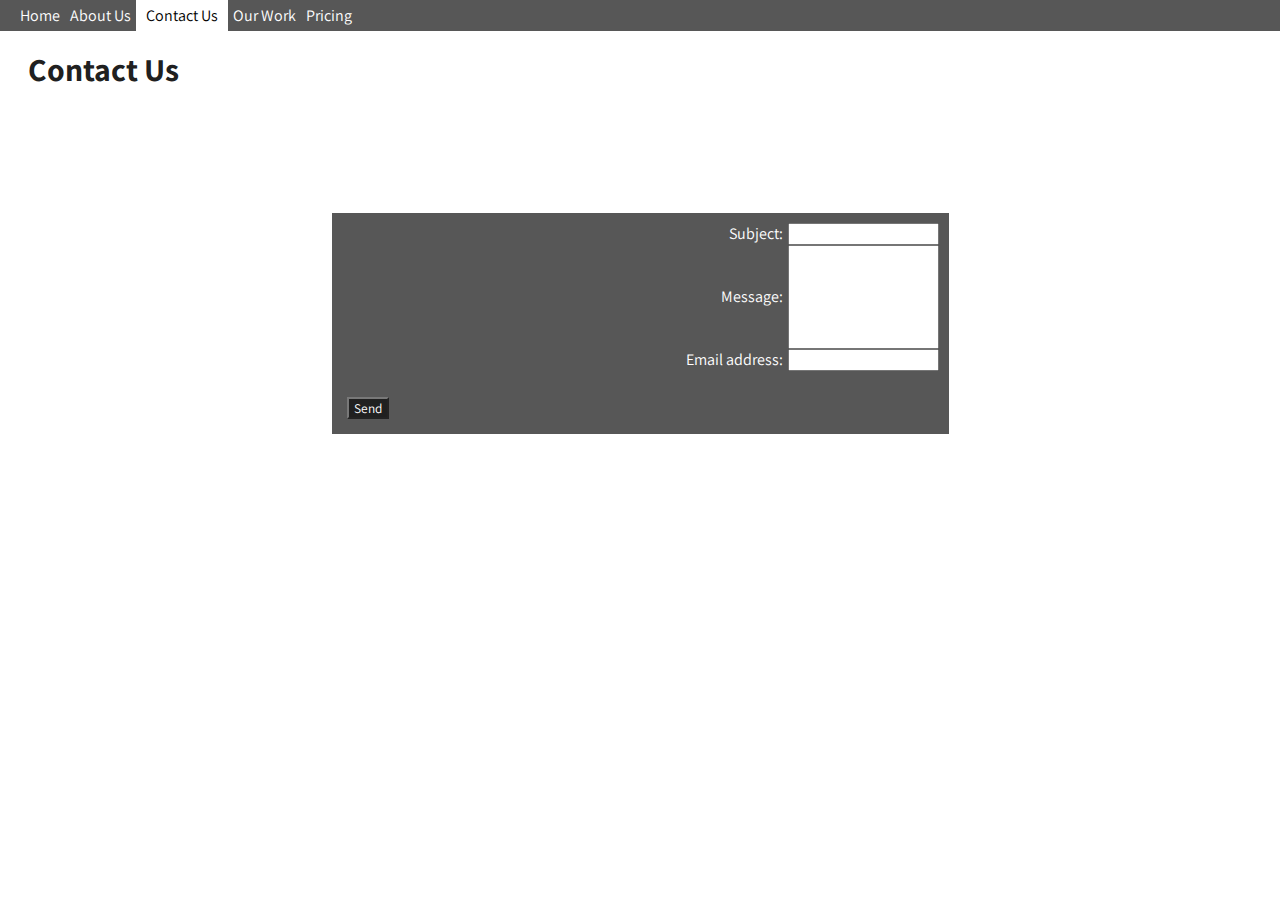
==== contact.html @ c4fcec2e "html, stylesheet and images" ====
<!DOCTYPE html>
<html lang="en">
<head>
    <meta charset="UTF-8">
    <meta http-equiv="X-UA-Compatible" content="IE=edge">
    <meta name="viewport" content="width=device-width, initial-scale=1.0">
    <title>Contact Us</title>
    <link rel="stylesheet" href="styles.css">
    <link rel="preconnect" href="https://fonts.googleapis.com">
<link rel="preconnect" href="https://fonts.gstatic.com" crossorigin>
<link href="https://fonts.googleapis.com/css2?family=Assistant:wght@500&display=swap" rel="stylesheet"> 
</head>
<body>
    <div class="nav">
        <a href="index.html">Home</a>
        <a href="about.html">About Us</a>
        <a href="contact.html" class="active">Contact Us</a>
        <a href="portfolio.html">Our Work</a>
        <a class="split" href="pricing.html">Pricing</a><br>
    </div>
    <div class="main">
        <h1>Contact Us</h1>
        <form action="input.js">
            <label for="contact-subject">Subject:</label><input type="text" id="contact-subject"><br>
            <label for="contact-body">Message:</label><input type="text" id="contact-body"><br>
            <label for="contact-email">Email address:</label><input type="email" id="contact-email"><br><br>
            <input class="submit" type="submit" id="submit" value="Send">
        </form>
    </div>
</body>
</html>
---- styles.css ----
*{
    font-family: 'Assistant', sans-serif;
    color: rgb(32, 32, 32);
    padding: 0px 5px;
    
}


.nav {
    z-index: 100;
    left:0;
    position:fixed;
    top: 0;
    width:100%;
    padding: 0px 15px 0px 15px;
    
    background-color: rgb(87, 87, 87);
    
}

.nav > a {
    padding: 5px;
    max-width:25%;
    
        
}

a {
    float: left;
    text-decoration-line: none;
    color:white;
    text-shadow: 2px;
    display:flexbox;
    padding: 10px;
    
}



.main {
    position:relative;
    top:40px;
}

a:hover {
    background-color:rgb(120,120,120);
}

a.active {
    color: black;
    background-color: white;
    padding:5px 10px 5px 10px;
    left:0;
    top:0;
}

h1 {    
    margin-top: 5px;
    
}

h3 {
    display:block;
    background-color: rgb(120,120,120);
    color:white;
    padding:30px;
    max-width:fit-content;
    
}

p {
    margin:auto;
    padding: 30px;
}




ul {
    list-style-type: none;
}

.bullet {
    list-style: square inside;
}





th {
    display: box;
    background-color: rgb(120,120,120);
    color: white;
    font-weight: bold;
}

th > h5 {
    color: white;
    font-style:italic;
}

td {
    background-color: rgb(200,200,200);
}

.print-block {
    margin:10px;
    padding: 5px;
    display:block;
    background-color: rgb(200,200,200);
}
.inner-print-block {
    display:block;
    background-color:white;
    border-top:3px;
    padding:5%;
}
li {
    margin: 1%;
}

form {
    display:block;
    background-color: rgb(87, 87, 87);
    padding:10px;
    text-align: right;
    margin:10% 25%;
    
}

form > label {
    color:white;
}



#submit {
    width:max-content;
    margin:5px;
    display:block;
    background-color:rgb(32, 32, 32);
    color:white;
    right:0;
    border-width:2px;
    border-color:rgb(120,120,120)
}

input not .submit {
    width: 85%;
}
#submit:hover {
    background-color:white;
    color:black;
}

#contact-body {
    min-height: 100px;
}

.gallery {
    line-height: 0;
    column-count: 4;
    column-gap:5px;
}

.gallery-container {
    position: relative;
    width:fit-content;
}

.gallery img {
    width:100% !important;
    height:100% !important;
    margin-bottom:5px;
}

.overlay {
    position: absolute;
    right:3%;
    bottom:10px;
    background:rgb(0,0,0,);
    background: rgba(0,0,0,.75);
    color:white;
    width:80%;
    transition: .5s ease;
    opacity:0;
    color:white;
    font-size:15px;
    padding:10px;
    text-align: center;
}

.gallery-container:hover .overlay {
    opacity:1;
}
/* mobile and small screens */
@media screen and (max-width: 1000px){
    .main {
        width:100%;
        padding:0;
    }
    .inner-print-block {
        padding:5%;
    }
    form {
        margin:0;
    }
    .gallery {
        column-count: 3;
    }
}
@media screen and (max-width: 480px) {
    .main {
    width:100%;
    padding: 0;
    }
    .inner-print-block {
        padding:10% 5%;
    }
    form {
        margin:0;
    }
    .gallery {
        
        column-count: 2;
    }
        
}
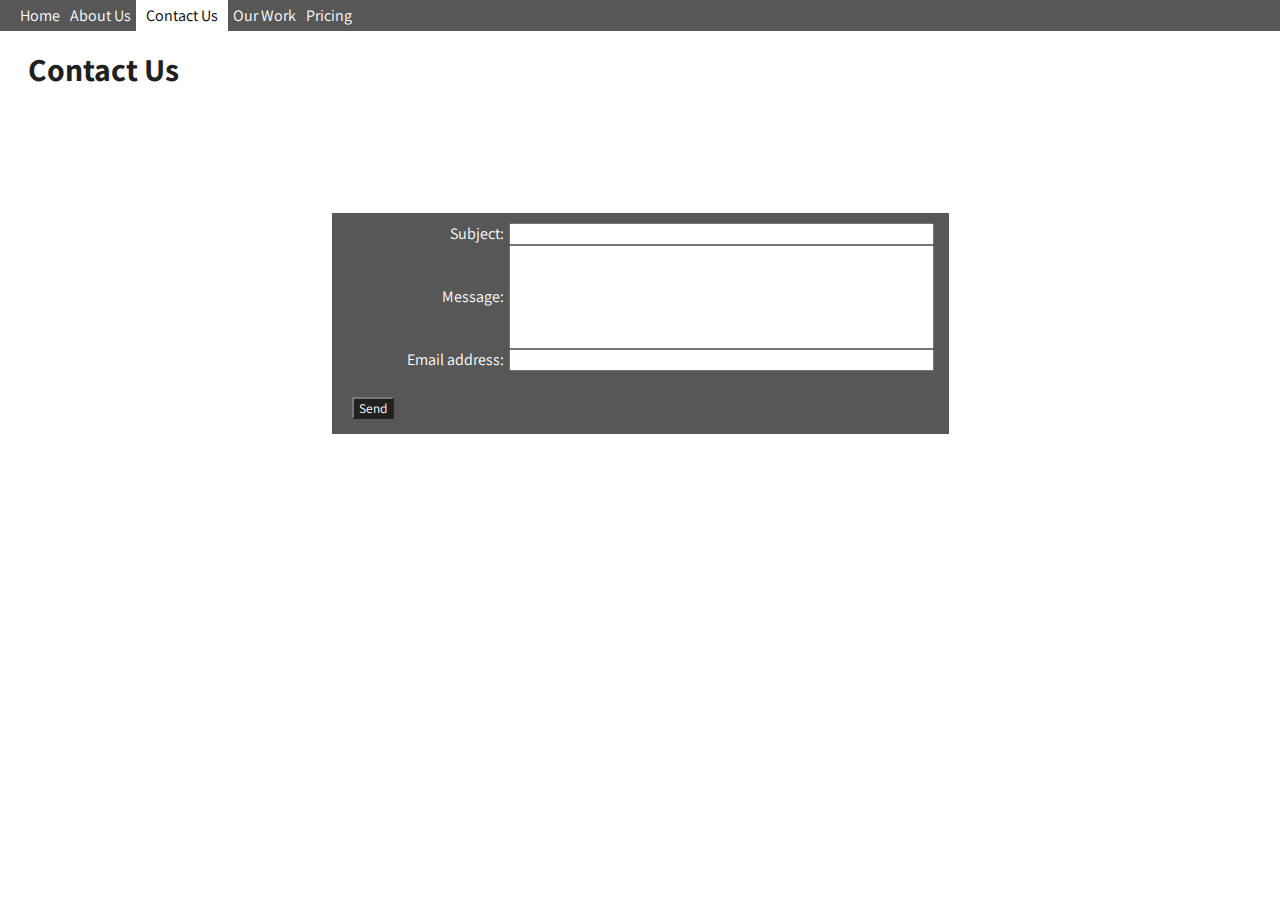
==== commit c6741f01: "make contact.html responsive again" ====
--- a/contact.html
+++ b/contact.html
@@ -20,12 +20,14 @@
     </div>
     <div class="main">
         <h1>Contact Us</h1>
+        <div class="form">
         <form action="input.js">
-            <label for="contact-subject">Subject:</label><input type="text" id="contact-subject"><br>
-            <label for="contact-body">Message:</label><input type="text" id="contact-body"><br>
-            <label for="contact-email">Email address:</label><input type="email" id="contact-email"><br><br>
+            <label for="contact-subject">Subject:</label><br class="label-break"><input class="textbox" type="text" id="contact-subject"><br>
+            <label for="contact-body">Message:</label><br class="label-break"><input class="textbox" type="text" id="contact-body"><br>
+            <label for="contact-email">Email address:</label><br class="label-break"><input class="textbox" type="email" id="contact-email"><br><br>
             <input class="submit" type="submit" id="submit" value="Send">
         </form>
+        </div>
     </div>
 </body>
 </html>
--- a/styles.css
+++ b/styles.css
@@ -109,6 +109,7 @@
     padding: 5px;
     display:block;
     background-color: rgb(200,200,200);
+    max-width: fit-content;
 }
 .inner-print-block {
     display:block;
@@ -120,17 +121,21 @@
     margin: 1%;
 }
 
-form {
+.form {
     display:block;
     background-color: rgb(87, 87, 87);
     padding:10px;
     text-align: right;
     margin:10% 25%;
-    
+    justify-content: center;
 }
 
 form > label {
     color:white;
+}
+
+.label-break {
+    display:none;
 }
 
 
@@ -146,8 +151,8 @@
     border-color:rgb(120,120,120)
 }
 
-input not .submit {
-    width: 85%;
+.textbox {
+    width: 70%;
 }
 #submit:hover {
     background-color:white;
@@ -182,10 +187,9 @@
     background:rgb(0,0,0,);
     background: rgba(0,0,0,.75);
     color:white;
-    width:80%;
+    width:max-content;
     transition: .5s ease;
     opacity:0;
-    color:white;
     font-size:15px;
     padding:10px;
     text-align: center;
@@ -203,11 +207,16 @@
     .inner-print-block {
         padding:5%;
     }
-    form {
+    .form {
         margin:0;
+        text-align: left;
     }
     .gallery {
         column-count: 3;
+    }
+    .overlay {
+        font-size:medium;
+        
     }
 }
 @media screen and (max-width: 480px) {
@@ -218,13 +227,17 @@
     .inner-print-block {
         padding:10% 5%;
     }
-    form {
+    .form {
         margin:0;
+        text-align: right;
     }
     .gallery {
         
         column-count: 2;
     }
-        
-}
-
+    .label-break {
+        display:block;
+    }
+    
+}
+
